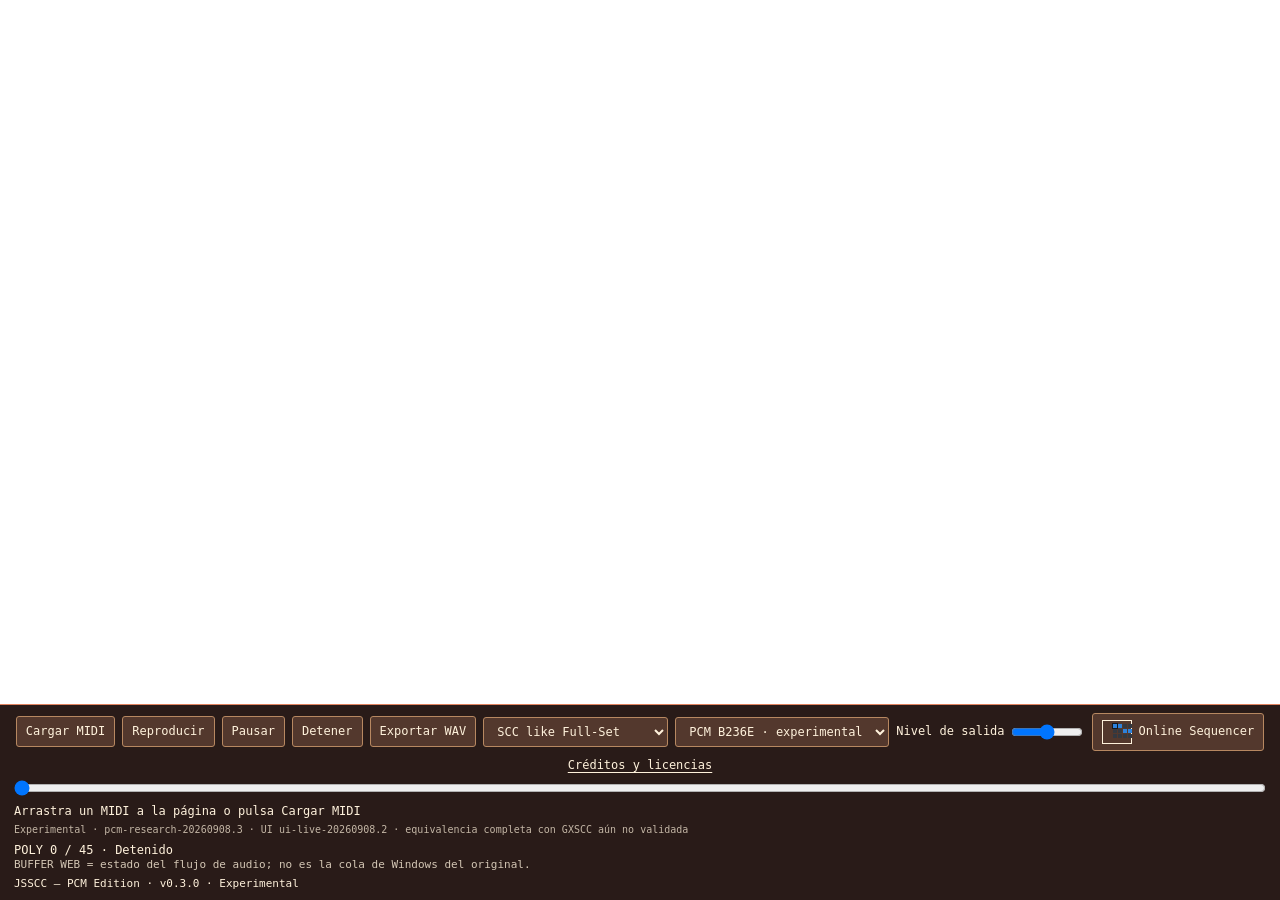
==== index.html @ 3e8531d9 "Load pixel-art OS integration stylesheet" ====
<!DOCTYPE html>
<html lang="es">
<head>
  <meta charset="UTF-8">
  <meta name="viewport" content="width=device-width, initial-scale=1.0">
  <meta name="theme-color" content="#000000">
  <title>JSSCC — PCM Edition · GrappePie</title>
  <meta name="description" content="Edición experimental de JSSCC mantenida por GrappePie: MIDI a chiptune en tu navegador, motor PCM y exportación WAV.">
  <link rel="icon" href="./favicon.ico">
  <link rel="stylesheet" href="./css/jsscc.css">
  <link rel="stylesheet" href="./css/player-controls.css?v=ui-live-1">
  <link rel="stylesheet" href="./css/edition.css?v=edition-4">
  <link rel="stylesheet" href="./css/os-integration.css?v=os-integration-1">
</head>
<body>
  <div>
    <canvas id="content">
      Sorry, your browser does not support the HTML5 canvas element (or JavaScript).
    </canvas>
    <canvas id="config"></canvas>
  </div>

  <script src="./js/edition-info.js?v=edition-4"></script>
  <script src="./js/jsscc.js?v=panel-startup-1"></script>
  <script src="./js/gxscc-exact-data.js?v=audit-fix-1"></script>
  <script src="./js/midi-core.js?v=pcm-3"></script>
  <script src="./js/audio-core.js?v=reference-fix-2"></script>
  <script src="./js/pcm-core.js?v=pcm-3"></script>
  <script src="./js/ui-meter-data.js?v=ui-live-1"></script>
  <script src="./js/ui-monitor.js?v=ui-live-2"></script>
  <script src="./js/pcm-bridge.js?v=ui-live-1"></script>
  <script src="./js/gxscc-exact-engine-v3.js?v=remote-play-1"></script>
  <script src="./js/sequencer-library.js?v=edition-1"></script>
  <script src="./js/sequence-remote.js?v=remote-play-2"></script>
  <script src="./js/edition-ui.js?v=edition-2"></script>
  <script src="./js/os-browser-bridge.js?v=os-browser-5"></script>
  <script src="./js/edition-live-search.js?v=live-search-4"></script>
  <script src="./js/os-deeplink.js?v=os-deeplink-1"></script>
</body>
</html>
---- css/player-controls.css ----
.jsscc-controls { position: fixed; z-index: 20; inset: auto 0 0; padding: 8px 14px; box-sizing: border-box; background: #291b18; color: #fff2dc; font: 12px/1.4 monospace; border-top: 1px solid #df825f; }
.jsscc-control-row { display: flex; gap: 7px; align-items: center; justify-content: center; flex-wrap: wrap; }
.jsscc-controls button, .jsscc-controls select { padding: 6px 9px; color: inherit; background: #53382d; border: 1px solid #b78861; border-radius: 3px; font: inherit; cursor: pointer; }
.jsscc-controls button:focus-visible, .jsscc-controls select:focus-visible { outline: 2px solid #fff2dc; outline-offset: 2px; }
.jsscc-controls button:disabled { opacity: .5; cursor: progress; }
.jsscc-controls label { display: flex; align-items: center; gap: 4px; }
#jsscc-gain { width: 72px; }
#jsscc-seek { width: 100%; margin: 8px 0 0; }
#jsscc-status { margin: 2px 0; overflow-wrap: anywhere; }
#jsscc-status[data-error="true"] { color: #ffb2a6; }
.jsscc-controls small { opacity: .72; font-size: 10px; }
#jsscc-drop { position: fixed; inset: 10px; z-index: 100; display: none; align-items: center; justify-content: center; background: #291b18ed; color: #fff2dc; border: 3px dashed currentColor; font: bold 25px monospace; pointer-events: none; }
#jsscc-drop.visible { display: flex; }

#jsscc-flow { display: block; font: 12px monospace; margin-top: 5px; }
#jsscc-buffer-help { display: block; opacity: .8; font-size: 11px; }
---- css/edition.css ----
:root{--edition-background:#df825f;--edition-foreground:#5c1f09;--edition-dark:#b2593f;--edition-light:#ffd2a2;--edition-white:#fff}
.edition-launch{display:inline-flex;align-items:center;gap:7px}
.edition-os-badge{display:inline-grid;place-items:center;font-weight:bold;border:1px solid currentColor;width:24px;height:20px;letter-spacing:-1px}
.edition-product{display:inline-block;margin:3px 12px 0 0;font:11px/1.5 monospace}
.edition-credits{color:inherit;font:12px monospace;text-underline-offset:3px}
.edition-source{font:11px/1.5 monospace;overflow-wrap:anywhere;margin-top:4px}
.edition-source .edition-link{color:inherit}
.edition-drawer{box-sizing:border-box;position:fixed;inset:auto 14px 16px auto;width:min(1080px,calc(100vw - 28px));max-height:calc(100dvh - 32px);margin:0;padding:22px 24px;background:var(--edition-background);color:var(--edition-foreground);border:3px solid var(--edition-foreground);box-shadow:inset 2px 2px var(--edition-light),6px 6px 0 #0005;font:14px/1.5 ui-monospace,SFMono-Regular,Consolas,monospace;overflow-y:auto;overscroll-behavior:contain}
.edition-drawer[open]{animation:edition-in .16s ease-out}
.edition-drawer::backdrop{background:#0008}
.edition-drawer *{box-sizing:border-box}
.edition-drawer-head{display:flex;justify-content:space-between;align-items:flex-start;gap:12px;border-bottom:2px solid var(--edition-foreground);padding-bottom:12px;margin-bottom:14px}
.edition-drawer h2{font-size:26px;line-height:1.2;margin:2px 0 5px}
.edition-eyebrow{font-size:11px;letter-spacing:.09em;margin:0;font-weight:700}
.edition-subtitle{margin:0;font-size:12px}
.edition-drawer button{font:inherit;color:var(--edition-foreground);background:var(--edition-light);border:2px solid var(--edition-foreground);box-shadow:inset 1px 1px var(--edition-white);cursor:pointer;min-height:34px;padding:5px 10px}
.edition-drawer button:active{transform:translate(1px,1px);box-shadow:none}
.edition-drawer button:disabled{opacity:.55;cursor:wait}
.edition-drawer .edition-close{font-size:22px;line-height:1;padding:3px 8px;min-width:32px}
.edition-drawer input:not([type=checkbox]){min-width:0;font:inherit;color:var(--edition-foreground);background:var(--edition-light);border:2px solid var(--edition-dark);padding:9px 10px}
.edition-drawer :focus-visible{outline:3px double var(--edition-foreground);outline-offset:3px}
.edition-drawer a{color:var(--edition-foreground);text-underline-offset:3px}
.edition-notice{border-left:4px solid var(--edition-foreground);margin:0 0 16px;padding:9px 12px;background:var(--edition-light);font-size:12px}
.edition-nav{display:flex;align-items:center;gap:18px;margin-bottom:16px;flex-wrap:wrap}
.edition-nav input{flex:1 1 260px}
.edition-nav .edition-link{font-size:12px}
.edition-rail-row{display:flex;gap:8px;align-items:center}
.edition-rail{display:flex;gap:14px;overflow-x:auto;scroll-snap-type:x mandatory;min-width:0;flex:1;padding:4px 3px 16px;scrollbar-color:var(--edition-foreground) var(--edition-dark)}
.edition-drawer .edition-arrow{width:30px;padding:0;font-size:27px;flex-shrink:0}
.edition-card{flex:0 0 257px;scroll-snap-align:start;display:flex;flex-direction:column;gap:7px;border:2px solid var(--edition-foreground);padding:12px;background:var(--edition-background);box-shadow:3px 3px var(--edition-dark)}
.edition-art{height:76px;position:relative;overflow:hidden;display:flex;align-items:center;justify-content:space-between;padding:10px;border:1px solid var(--edition-foreground);background:var(--edition-dark);color:var(--edition-light)}
.edition-art img{position:absolute;inset:0;width:100%;height:100%;object-fit:contain;background:#000;image-rendering:pixelated}
.edition-art-label{font-size:12px;letter-spacing:.08em}
.edition-art-os{font-size:30px;font-weight:700;border:2px solid currentColor;padding:0 8px}
.edition-tag{font-size:10px;font-weight:700;letter-spacing:.035em;margin-top:4px}
.edition-card h3{font:700 15px/1.35 ui-monospace,Consolas,monospace;margin:0;min-height:40px;overflow-wrap:anywhere;display:-webkit-box;-webkit-line-clamp:2;-webkit-box-orient:vertical;overflow:hidden}
.edition-author,.edition-duration{font-size:12px;margin:0}
.edition-duration{margin-bottom:5px}
.edition-card>.edition-link{margin-top:auto;font-size:12px}
.edition-drawer .edition-play{font-size:12px;font-weight:bold;width:100%;margin-top:4px}
.edition-file{font-size:10px;overflow-wrap:anywhere;margin:0}
.edition-drawer .edition-minor{font-size:10px;min-height:26px;background:transparent;padding:2px 5px;box-shadow:none;border:1px solid var(--edition-foreground)}
.edition-feedback{font-size:12px;min-height:18px;margin:9px 0}
.edition-feedback[data-error=true]{font-weight:bold;text-decoration:underline}
.edition-bridge-filters{display:flex;gap:8px 18px;flex-wrap:wrap;margin:0 0 14px;font-size:11px}
.edition-filter-group{display:flex;align-items:center;gap:5px;flex-wrap:wrap}
.edition-drawer .edition-filter-group .edition-minor[data-active=true]{background:var(--edition-foreground);color:var(--edition-light);box-shadow:none}
.edition-add-form{display:flex;gap:8px;align-items:center;flex-wrap:wrap;border-top:1px solid var(--edition-foreground);padding-top:14px}
.edition-add-form label{font-size:12px;font-weight:bold}.edition-add-form input{flex:1 1 290px}
.edition-options{font-size:11px;margin:12px 0}.edition-options label{display:flex;align-items:center;gap:7px}
.edition-help{font-size:12px;border-top:1px solid var(--edition-dark);padding-top:12px}.edition-help summary{cursor:pointer;font-weight:bold}.edition-help p{max-width:85ch}
.edition-empty{padding:20px}
.credits-page{margin:0;background:var(--edition-background);color:var(--edition-foreground);font:16px/1.65 system-ui,sans-serif}
.credits-page main{max-width:880px;margin:40px auto;padding:30px;background:var(--edition-light);border:3px solid var(--edition-foreground)}
.credits-page a{color:inherit;text-underline-offset:3px}.credits-page h1{line-height:1.15}.credits-page h2{margin-top:28px;font-size:21px}.credits-page .edition-notice{background:var(--edition-background)}
@keyframes edition-in{from{transform:translateY(20px);opacity:.6}to{transform:translateY(0);opacity:1}}
@media(max-width:650px){.edition-drawer{inset:auto 0 0;width:100vw;max-height:95dvh;padding:16px 12px}.edition-drawer h2{font-size:22px}.edition-card{flex-basis:245px}.edition-nav{gap:9px}.edition-rail-row{gap:4px}.edition-drawer .edition-arrow{width:23px}.edition-add-form label{width:100%}.credits-page main{margin:12px;padding:18px}.edition-bridge-filters{gap:6px}}
@media(prefers-reduced-motion:reduce){.edition-drawer[open]{animation:none}.edition-rail{scroll-behavior:auto}}

.edition-import,.edition-replay { margin-top: 7px; font-size: 11px; width: 100%; }
.edition-import { opacity: .85; }
.edition-cancel { margin-top: 10px; }
.edition-conversion-warnings { margin-top: 5px; font-size: 11px; }
.edition-conversion-warnings p { margin: 4px 0; }
---- css/os-integration.css ----
/* Pixel-art Online Sequencer-inspired mark for the independent JSSCC integration. */
.edition-os-badge,.edition-art-os{font-size:0!important;letter-spacing:0!important;position:relative;overflow:visible}
.edition-os-badge{width:28px!important;height:22px!important;padding:0!important;border:1px solid currentColor!important}
.edition-os-badge::before,.edition-art-os::before,#edition-gallery-title::before{content:"";display:inline-block;width:4px;height:4px;background:#2d82dc;box-shadow:5px 0 #2d82dc,10px 0 #34383f,15px 0 #34383f,0 5px #34383f,5px 5px #34383f,10px 5px #2d82dc,15px 5px #2d82dc,0 10px #34383f,5px 10px #34383f,10px 10px #34383f,15px 10px #34383f;outline:1px solid #17191d;image-rendering:pixelated}
.edition-os-badge::before{transform:translate(-2px,-1px)}
.edition-art-os{display:grid;place-items:center;width:42px;height:34px;border:2px solid currentColor!important;padding:0!important}
.edition-art-os::before{transform:scale(1.45);transform-origin:center}
#edition-gallery-title{display:flex;align-items:center;gap:12px}
#edition-gallery-title::before{flex:0 0 auto;transform:scale(1.2);transform-origin:left center;margin-right:8px}
.edition-deeplink-play{font:700 11px/1.4 ui-monospace,Consolas,monospace;color:var(--edition-foreground);background:var(--edition-light);border:1px solid var(--edition-foreground);padding:3px 7px;cursor:pointer}
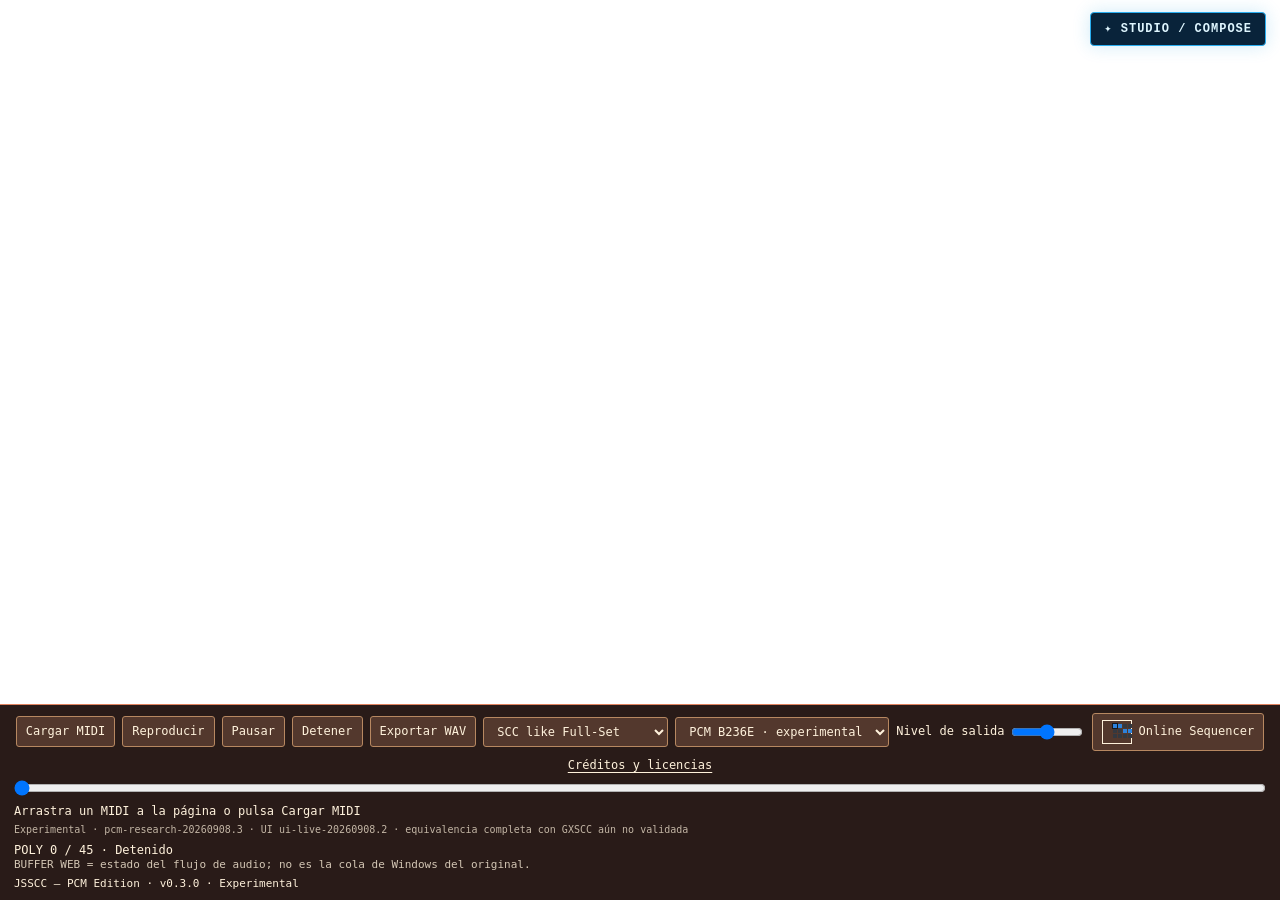
==== commit 1a0deeda: "Link JSSCC player to new Studio composer" ====
--- a/index.html
+++ b/index.html
@@ -11,8 +11,10 @@
   <link rel="stylesheet" href="./css/player-controls.css?v=ui-live-1">
   <link rel="stylesheet" href="./css/edition.css?v=edition-4">
   <link rel="stylesheet" href="./css/os-integration.css?v=os-integration-1">
+  <link rel="stylesheet" href="./css/studio-launch.css?v=studio-1">
 </head>
 <body>
+  <a id="studio-launch" href="./studio.html">✦ STUDIO / COMPOSE</a>
   <div>
     <canvas id="content">
       Sorry, your browser does not support the HTML5 canvas element (or JavaScript).
@@ -24,6 +26,7 @@
   <script src="./js/jsscc.js?v=panel-startup-1"></script>
   <script src="./js/gxscc-exact-data.js?v=audit-fix-1"></script>
   <script src="./js/midi-core.js?v=pcm-3"></script>
+  <script src="./js/os-midi-export-compat.js?v=os-midi-export-1"></script>
   <script src="./js/audio-core.js?v=reference-fix-2"></script>
   <script src="./js/pcm-core.js?v=pcm-3"></script>
   <script src="./js/ui-meter-data.js?v=ui-live-1"></script>
@@ -31,10 +34,11 @@
   <script src="./js/pcm-bridge.js?v=ui-live-1"></script>
   <script src="./js/gxscc-exact-engine-v3.js?v=remote-play-1"></script>
   <script src="./js/sequencer-library.js?v=edition-1"></script>
-  <script src="./js/sequence-remote.js?v=remote-play-2"></script>
+  <script src="./js/sequence-remote.js?v=remote-play-3"></script>
   <script src="./js/edition-ui.js?v=edition-2"></script>
   <script src="./js/os-browser-bridge.js?v=os-browser-5"></script>
   <script src="./js/edition-live-search.js?v=live-search-4"></script>
   <script src="./js/os-deeplink.js?v=os-deeplink-1"></script>
+  <script src="./js/default-playback-preferences.js?v=defaults-1"></script>
 </body>
 </html>
--- a/css/studio-launch.css
+++ b/css/studio-launch.css
@@ -0,0 +1 @@
+#studio-launch{position:fixed;right:14px;top:12px;z-index:9999;text-decoration:none;font:700 12px/1 "Courier New",monospace;letter-spacing:1px;color:#dff6ff;background:#09233a;border:1px solid #2aaef0;border-radius:4px;padding:10px 13px;box-shadow:0 0 18px #169ddb33}#studio-launch:hover{background:#104267;color:#fff;box-shadow:0 0 24px #169ddc66}@media(max-width:700px){#studio-launch{top:auto;bottom:10px;right:10px}}
